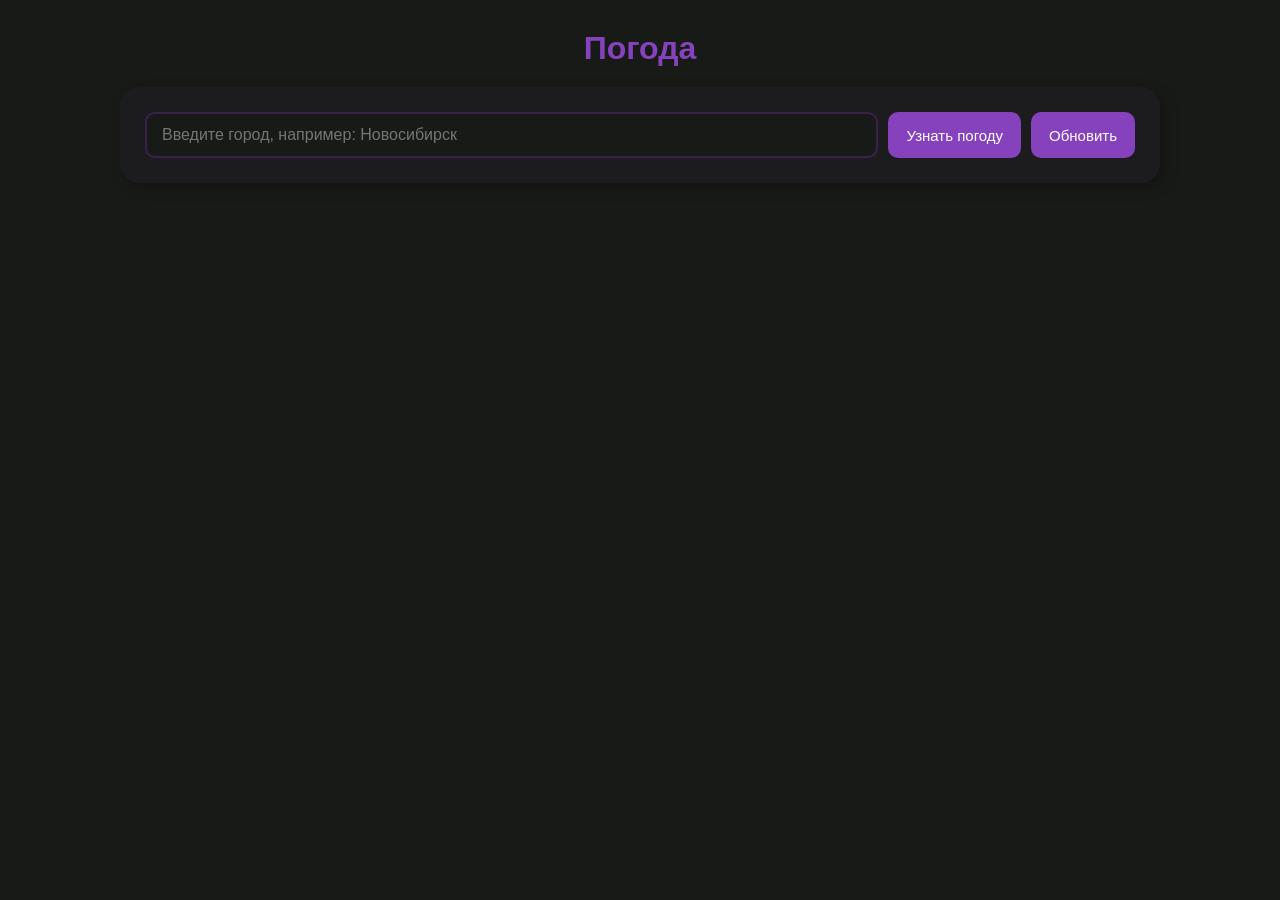
==== lab3/index.html @ 18d681e0 "move weather app files to lab3 root" ====
<!DOCTYPE html>
<html lang="ru">
    <head>
        <meta charset="UTF-8">
        <meta name="viewport" content="width=device-width, initial-scale=1.0">
        <link rel="icon" type="image/png" href="https://openweathermap.org/img/wn/01d.png">
        <link rel="icon" type="image/png" href="https://openweathermap.org/img/wn/04d.png">
        <link rel="stylesheet" href="styles.css">
        <link rel="icon" href="https://openweathermap.org/img/wn/03d.png">
        <title>Weather</title>
    </head>
    <body>
        <main class="container">

            <h1 class="page-title">
                Погода
            </h1>

            <section class="card search-card">
                <input type="text" id="cityInput" placeholder="Введите город, например: Новосибирск">
                <button id="getBtn">Узнать погоду</button>
                <button id="updateBtn">Обновить</button>
            </section>

            <section class="card" id="historyCard">
                <h2>История городов</h2>
                <div id="history"></div>
            </section>

            <section class="card hidden" id="weatherCard">
                <div id="loader" class="loader hidden"></div>
                <div id="weatherInfo"></div>
            </section>

            <section class="card hidden" id="forecastCard">
                <h2>Прогноз на 5 дней</h2>
                <div id="forecast"></div>
            </section>

            <section class="card message-card hidden" id="messageCard" data-kind="info">
                <h2 id="messageTitle"></h2>
                <p id="messageText"></p>
                <div class="code">Код ошибки: <span id="messageCode"></span></div>
                <button id="messageBtn" class="hidden">Повторить</button>
            </section>

        </main>

        <script type="module" src="main.js"></script>
    </body>
</html>
---- lab3/styles.css ----
* {
    margin: 0;
    padding: 0;
    box-sizing: border-box;
}

body {
    min-height: 100vh;
    font-family: Arial, Helvetica, sans-serif;
    background: #181a18;
    color: #faede3;
    display: flex;
    flex-direction: column;
    align-items: center;
}

.container {
    max-width: 1080px;
    width: 100%;
    padding: 30px 20px;
    display: flex;
    flex-direction: column;
    align-items: center;
    gap: 20px;
}

.page-title {
    color: #8642BD;
    font-size: 32px;
    display: flex;
    align-items: center;
    gap: 10px;
}

.card {
    background: #1C1C1F;
    border-radius: 20px;
    padding: 25px;
    width: 100%;
    box-shadow: 5px 5px 15px rgba(0, 0, 0, 0.2);
}

.card h2 {
    color: #8642BD;
    margin-bottom: 15px;
}

.search-card {
    display: flex;
    gap: 10px;
    flex-wrap: wrap;
}

.search-card input {
    flex: 1;
    min-width: 200px;
    padding: 12px 15px;
    border-radius: 10px;
    border: 2px solid #38224D;
    background: #181a18;
    color: #faede3;
    font-size: 16px;
    outline: none;
}

.search-card input:focus {
    border-color: #8642BD;
}

.search-card button,
.message-card button {
    padding: 12px 18px;
    border: none;
    border-radius: 10px;
    background: #8642BD;
    color: #fff;
    font-size: 15px;
    cursor: pointer;
}

.search-card button:hover,
.message-card button:hover {
    background: #a964d6;
}

.weather-main {
    display: flex;
    flex-direction: column;
    align-items: center;
    gap: 10px;
    margin-bottom: 15px;
}

.icon-line {
    display: flex;
    align-items: center;
    justify-content: center;
    gap: 15px;
}

.icon-line img {
    width: 108px;
    height: 108px;
}

.city-block {
    display: flex;
    flex-direction: column;
    gap: 4px;
    text-align: center;
}

.weather-main .city-name {
    font-size: 20px;
    font-weight: bold;
}

.weather-main .desc {
    font-size: 16px;
    color: #9a9aa0;
}

.weather-main .temp {
    font-size: 85px;
    color: #a964d6;
    font-weight: bold;
}

.weather-details {
    display: flex;
    flex-wrap: wrap;
    gap: 10px;
}

.weather-details .detail {
    background: #181a18;
    border-radius: 12px;
    padding: 24px 18px;
    flex: 1;
    min-width: 120px;
    text-align: center;
}

.weather-details .detail b {
    display: block;
    color: #83639C;
    font-size: 12px;
    text-transform: uppercase;
    margin-bottom: 5px;
}

.weather-details .detail span {
    font-size: 16px;
}

.last-updated {
    margin-top: 15px;
    font-size: 13px;
    color: #9a9aa0;
}

.loader {
    width: 50px;
    height: 50px;
    margin: 30px auto;
    border: 5px solid #38224D;
    border-top-color: #8642BD;
    border-radius: 50%;
    animation: spin 1s linear infinite;
}

@keyframes spin {
    to { transform: rotate(360deg); }
}

.message-card p {
    color: #9a9aa0;
    font-size: 15px;
}

.message-card .code {
    margin-top: 10px;
    font-size: 14px;
    color: #9a9aa0;
}

.message-card .code span {
    color: #faede3;
    font-weight: bold;
}

.message-card button {
    margin-top: 15px;
}

.message-card[data-kind="error"] h2 {
    color: #ff8080;
}

.message-card[data-kind="info"] h2 {
    color: #8642BD;
}

#history button {
    background: #181a18;
    color: #faede3;
    border: 2px solid #38224D;
    border-radius: 10px;
    padding: 8px 14px;
    margin: 0 8px 8px 0;
    cursor: pointer;
}

#history button:hover {
    border-color: #8642BD;
}

#history .empty {
    color: #9a9aa0;
    font-size: 14px;
}

#forecast {
    display: flex;
    flex-wrap: nowrap;
    gap: 10px;
}

.forecast-day {
    background: #181a18;
    border-radius: 12px;
    padding: 15px;
    flex: 1 1 130px;
    min-width: 0;
    overflow: hidden;
    text-align: center;
}

.forecast-day .day {
    font-size: 13px;
    color: #83639C;
    margin-bottom: 5px;
}

.forecast-day img {
    width: 45px;
    height: 45px;
}

.forecast-day .temp {
    font-weight: bold;
    color: #a964d6;
    font-size: 18px;
}

.forecast-day .desc {
    font-size: 14px;
    color: #9a9aa0;
    text-align: center;
    overflow-wrap: break-word;
}

.hidden {
    display: none;
}

@media (max-width: 720px) {
    .search-card {
        flex-direction: column;
    }

    .weather-main {
        flex-direction: row;
        align-items: center;
        justify-content: space-between;
        gap: 8px;
    }

    .icon-line {
        order: 1;
    }

    .weather-main .temp {
        order: 2;
        font-size: 34px;
    }

    .icon-line img {
        width: 56px;
        height: 56px;
    }

    .forecast-day {
        padding: 10px;
    }
}
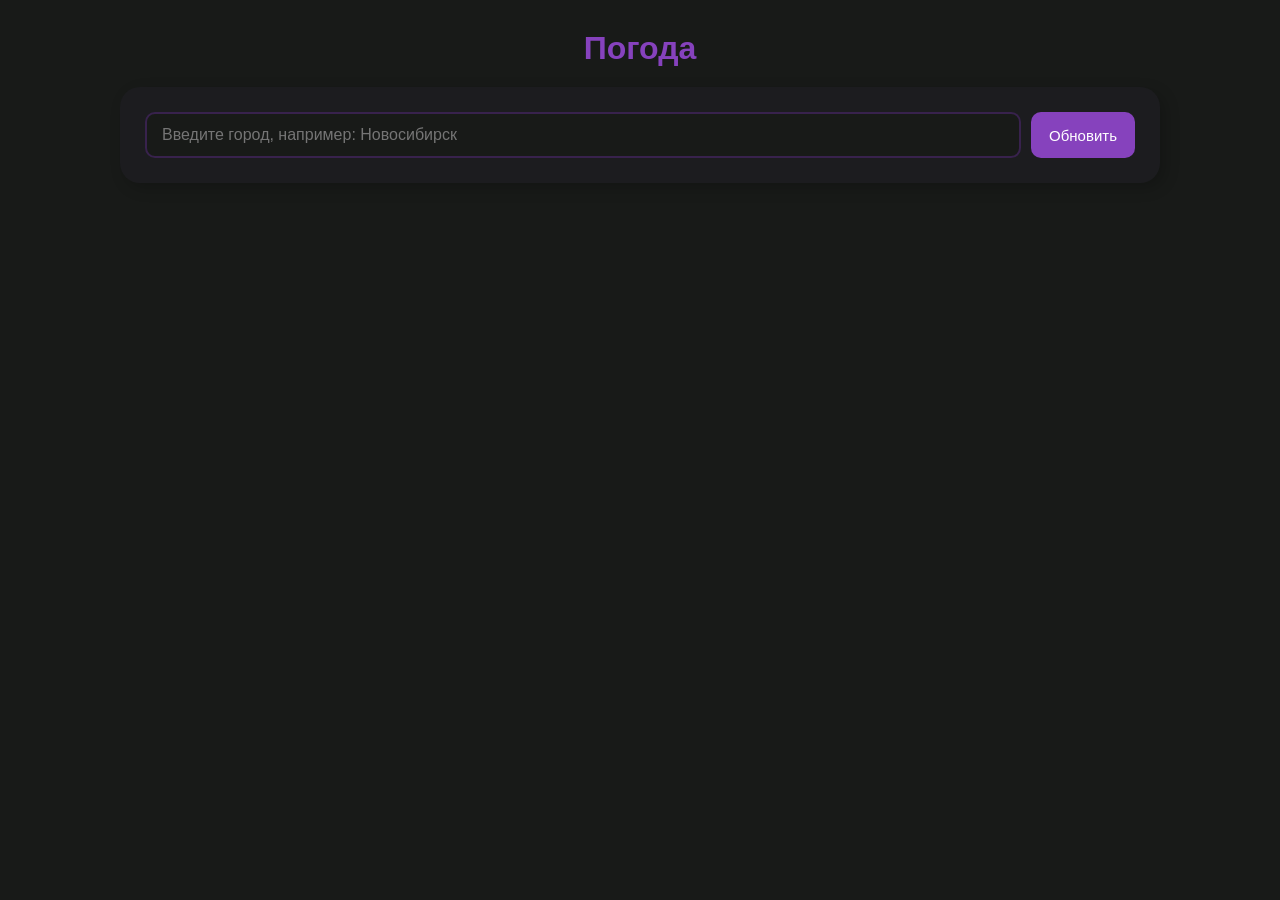
==== commit f2fc7b8e: "remove get weather button in favour of live search" ====
--- a/lab3/index.html
+++ b/lab3/index.html
@@ -18,7 +18,6 @@
 
             <section class="card search-card">
                 <input type="text" id="cityInput" placeholder="Введите город, например: Новосибирск">
-                <button id="getBtn">Узнать погоду</button>
                 <button id="updateBtn">Обновить</button>
             </section>
 
@@ -46,6 +45,10 @@
 
         </main>
 
-        <script type="module" src="main.js"></script>
+        <script src="utils.js"></script>
+        <script src="storage.js"></script>
+        <script src="api.js"></script>
+        <script src="ui.js"></script>
+        <script src="main.js"></script>
     </body>
 </html>
